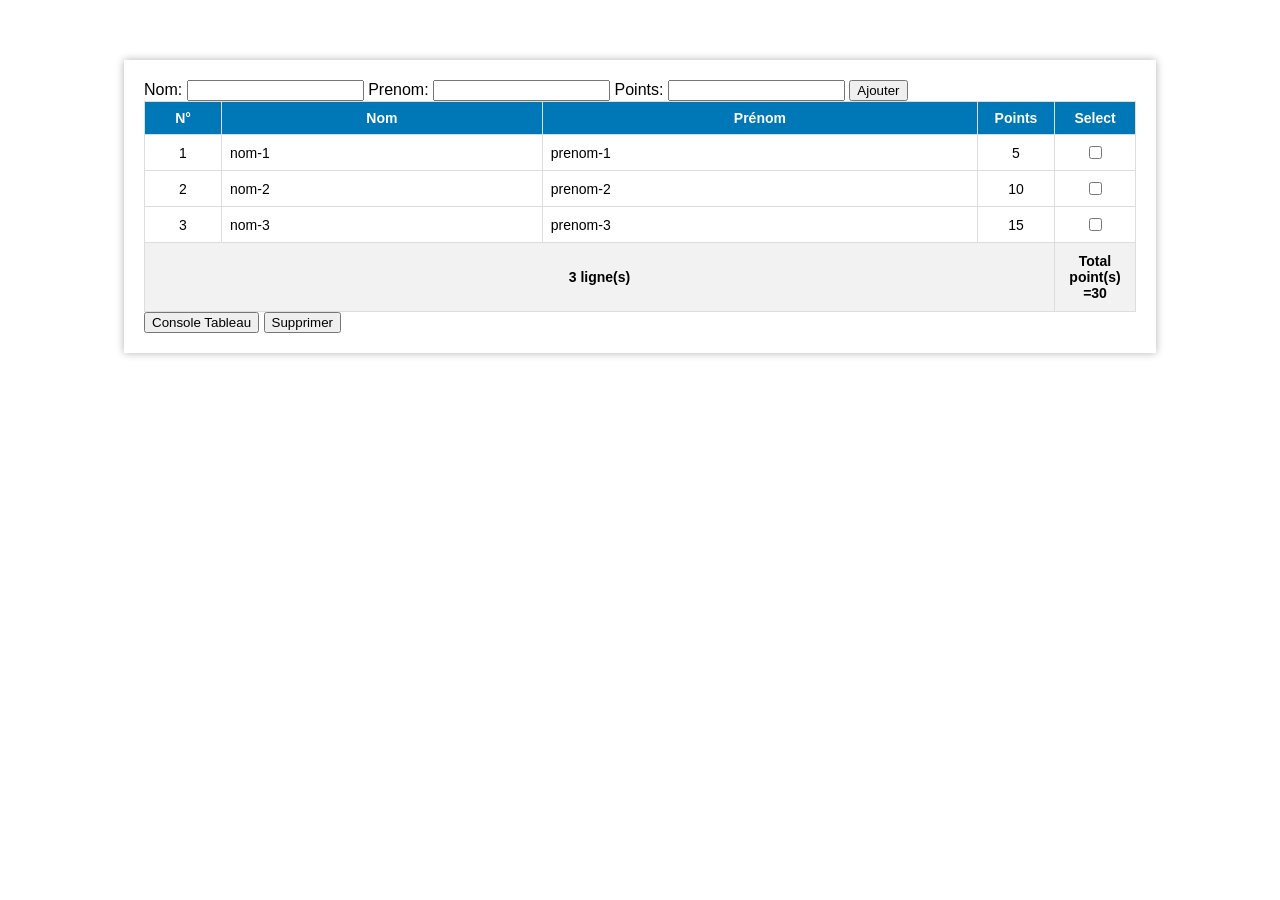
==== etape6/index.html @ 0efcb5a3 "TP5" ====
<!DOCTYPE html>
<html lang="fr">

<head>
    <meta charset="UTF-8">
    <title>CRUD-Persons - Etape 1</title>
    <link rel="stylesheet" href="style.css">
</head>

<body>
    <div id="table_container">
        <div id="form_container">
            <label>Nom: <input type="text" id="input_nom"></label>
            <label>Prenom: <input type="text" id="input_prenom"></label>
            <label>Points: <input type="number" id="input_points"></label>
            <button onclick="ajouterPersonne()">Ajouter</button>
        </div>
        <table id="table_persons">
            <tr>
                <th>N°</th>
                <th>Nom</th>
                <th>Prénom</th>
                <th>Points</th>
                <th>Select</th>
            </tr>
            <tfoot>
                <tr>
                    <td colspan="4" class="col_number" id="row_count">0 ligne(s)</td>
                    <td class="col_number" id="total_points">Total point(s) = 0</td>
                </tr>
            </tfoot>
        </table>
        <button onclick="consoleTableau()">Console Tableau</button>
        <button onclick="doDeleteRows()">Supprimer</button>
        <script src="script.js"> </script>
    </div>
</body>

</html>
---- etape6/style.css ----
body {
    margin: 0;
    padding: 20px;
}

#table_container {
    width: 80%;
    margin: 40px auto;
    padding: 20px;
    font-family: Calibri, Arial, sans-serif;
    background: #fff;
    box-shadow: 0 0 8px rgba(0, 0, 0, 0.3);
}

table {
    width: 100%;
    font-size: 14px;
    border-collapse: collapse;
}

th {
    background: #0077b6;
    border: 1px solid #ddd;
    color: #fff;
    padding: 8px;
    text-align: center;
}

td {
    padding: 8px;
    border: 1px solid #ddd;
}


.col_number {
    text-align: center;
    width: 60px;
}

.col_text {
    text-align: left;
}

.col_chkbox {
    text-align: center;
    width: 60px;
}

tfoot td {
    font-weight: bold;
    background-color: #f2f2f2;
    text-align: left;
    padding: 10px;
}
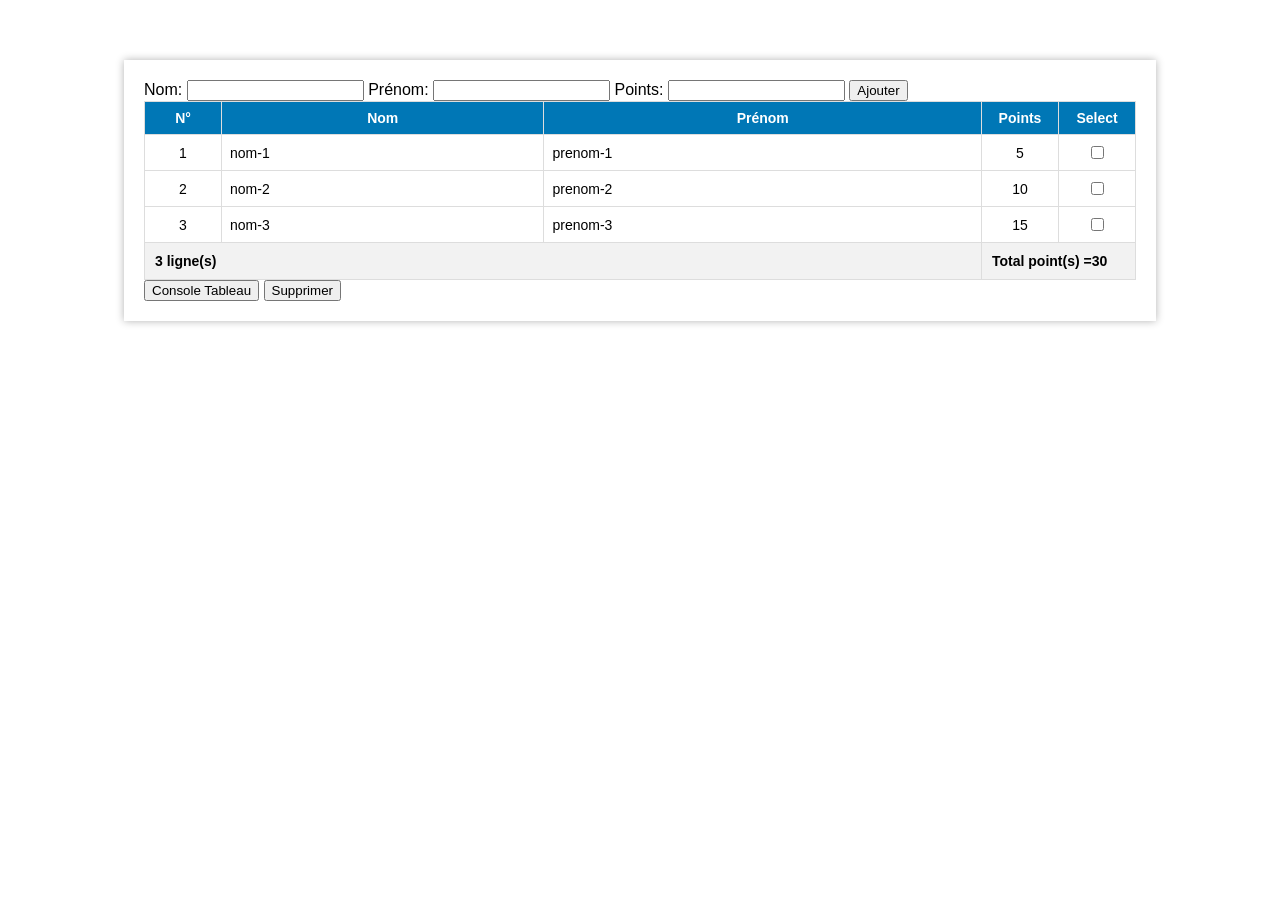
==== commit c2d17845: "Fix HTML structure" ====
--- a/etape6/index.html
+++ b/etape6/index.html
@@ -3,37 +3,54 @@
 
 <head>
     <meta charset="UTF-8">
-    <title>CRUD-Persons - Etape 1</title>
+    <title>CRUD-Persons - Etape 6</title>
     <link rel="stylesheet" href="style.css">
 </head>
 
 <body>
     <div id="table_container">
+
         <div id="form_container">
-            <label>Nom: <input type="text" id="input_nom"></label>
-            <label>Prenom: <input type="text" id="input_prenom"></label>
-            <label>Points: <input type="number" id="input_points"></label>
-            <button onclick="ajouterPersonne()">Ajouter</button>
+            <label for="input_nom">Nom:</label>
+            <input type="text" id="input_nom">
+
+            <label for="input_prenom">Prénom:</label>
+            <input type="text" id="input_prenom">
+
+            <label for="input_points">Points:</label>
+            <input type="number" id="input_points">
+
+            <button class="btn-add" onclick="ajouterPersonne()">Ajouter</button>
         </div>
+
         <table id="table_persons">
-            <tr>
-                <th>N°</th>
-                <th>Nom</th>
-                <th>Prénom</th>
-                <th>Points</th>
-                <th>Select</th>
-            </tr>
+            <thead>
+                <tr>
+                    <th class="col_number">N°</th>
+                    <th>Nom</th>
+                    <th>Prénom</th>
+                    <th>Points</th>
+                    <th class="col_chkbox">Select</th>
+                </tr>
+            </thead>
+            <tbody id="table_body">
+            </tbody>
             <tfoot>
                 <tr>
-                    <td colspan="4" class="col_number" id="row_count">0 ligne(s)</td>
-                    <td class="col_number" id="total_points">Total point(s) = 0</td>
+                    <td colspan="3" id="row_count">0 ligne(s)</td>
+                    <td colspan="2" id="total_points" class="total-cell">Total point(s)= 0</td>
                 </tr>
             </tfoot>
         </table>
-        <button onclick="consoleTableau()">Console Tableau</button>
-        <button onclick="doDeleteRows()">Supprimer</button>
-        <script src="script.js"> </script>
+
+        <div id="container_btn">
+            <button class="btn-consol" onclick="consoleTableau()">Console Tableau</button>
+            <button class="btn-del" onclick="doDeleteRows()">Supprimer</button>
+        </div>
+
     </div>
+
+    <script src="script.js"></script>
 </body>
 
-</html>+</html>
